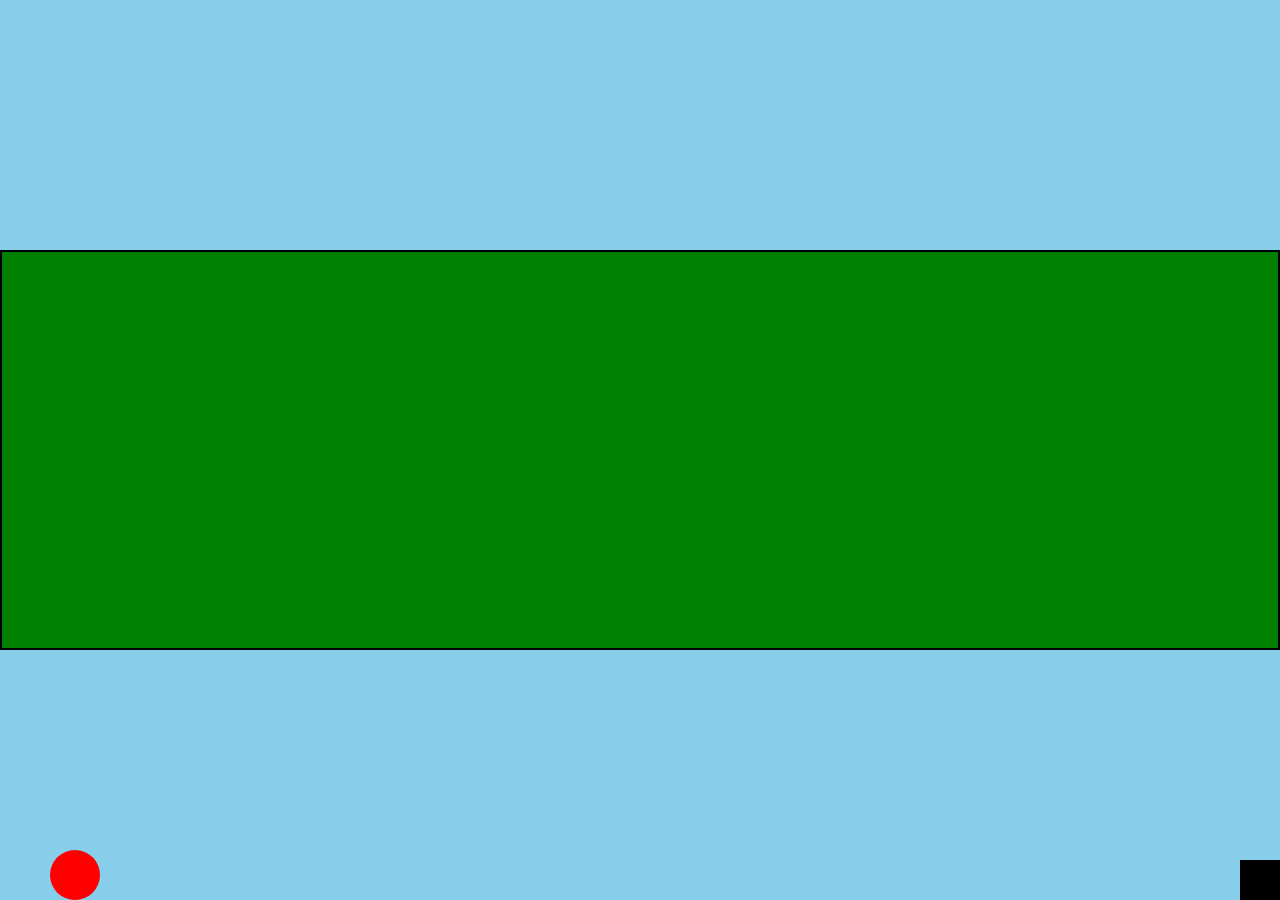
==== index.html @ a5d60546 "Update index.html" ====
<!DOCTYPE html>
<html lang="en">
<head>
  <meta charset="UTF-8" />
  <meta name="viewport" content="width=device-width, initial-scale=1.0" />
  <title>Dragon Jump Game</title>
  <link rel="stylesheet" href="styles.css" />
  <meta http-equiv="refresh" content="0">  <!-- Forces instant refresh -->
</head>
<body>
  <div class="game-container">
    <div id="dragon" class="dragon"></div>
    <div id="obstacle" class="obstacle"></div>
  </div>
  <script src="script.js"></script>
</body>
</html>
---- styles.css ----
* {
    margin: 0;
    padding: 0;
    box-sizing: border-box;
  }
  
  body {
    display: flex;
    justify-content: center;
    align-items: center;
    height: 100vh;
    background-color: skyblue;
  }
  
  .game-container {
    width: 100%;
    height: 400px;
    background-color: green;
    border: 2px solid black;
  }
  
  .dragon {
    width: 50px;
    height: 50px;
    background-color: red;
    position: absolute;
    bottom: 0;
    left: 50px;
    border-radius: 50%;
  }
  
  .obstacle {
    width: 40px;
    height: 40px;
    background-color: black;
    position: absolute;
    bottom: 0;
    right: 0;
    animation: obstacleMove 2s infinite linear;
  }
  
  @keyframes obstacleMove {
    0% {
      right: 0;
    }
    100% {
      right: 100%;
    }
  }
  

* {
  margin: 0;
  padding: 0;
  box-sizing: border-box;
}

body {
  display: flex;
  justify-content: center;
  align-items: center;
  height: 100vh;
  background-color: skyblue;
}

.game-container {
  width: 100%;
  height: 400px;
  background-color: green;
  border: 2px solid black;
}

.dragon {
  width: 50px;
  height: 50px;
  background-color: red;
  position: absolute;
  bottom: 0;
  left: 50px;
  border-radius: 50%;
}

.obstacle {
  width: 40px;
  height: 40px;
  background-color: black;
  position: absolute;
  bottom: 0;
  right: 0;
  animation: obstacleMove 2s infinite linear;
}

@keyframes obstacleMove {
  0% {
    right: 0;
  }
  100% {
    right: 100%;
  }
}
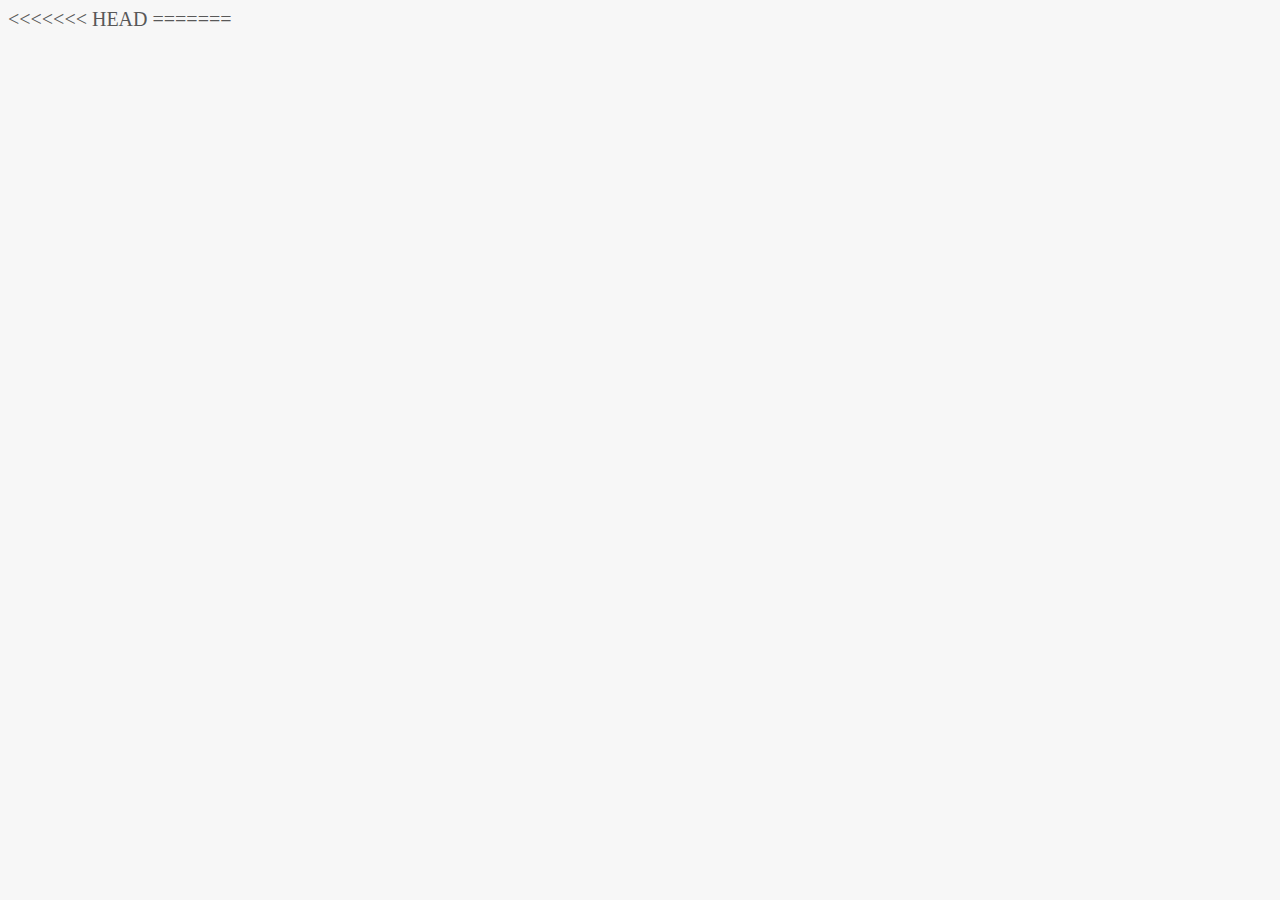
==== commit 2750a0e4: "updatinggg.." ====
--- a/index.html
+++ b/index.html
@@ -1,17 +1,2618 @@
-<!DOCTYPE html>
-<html lang="en">
+<html>
+
 <head>
+<<<<<<< HEAD
+<title>T-Rex Game</title>
+<meta name="description" content="Ripped T-Rex/Dino game of Chromium">
+<meta property="og:title" content="Play the hidden T-Rex Dinosaur game of Chromium .">
+<meta property="og:type" content="article">
+<meta property="og:url" content="http://www.thecodepost.org">
+<meta property="og:image" content="http://img.thecodepost.org/2015/01/trex.png">
+<meta property="og:site_name" content="The Code Post">
+<meta property="og:description" content="Google Chrome has a hidden T-Rex game only for offline
+
+mode. But now, you can enjoy it any time and on any device, but you gotta stay online!!!">
+
+<meta name="twitter:card" content="summary_large_image">
+<meta name="twitter:site" content="@thecodepost">
+<meta name="twitter:creator" content="@thecodepost">
+<meta name="twitter:title" content="Check out the cool hidden game from Google Chrome!">
+<meta name="twitter:description" content="Check out the cool hidden game from Google Chrome!">
+<meta name="twitter:image:src" content="http://img.thecodepost.org/2015/01/trex.png">
+<script src="https://apis.google.com/js/platform.js" async defer></script>
+
+	<!--script type="text/javascript" src="a.js"></script-->
+	<script type="text/javascript">
+	function hideClass(name) {
+       var myClasses = document.querySelectorAll(name),
+      i = 0,
+      l = myClasses.length;
+
+      for (i; i < l; i++) {
+        myClasses[i].style.display = 'none';
+      }
+	}
+    // Copyright (c) 2014 The Chromium Authors. All rights reserved.
+    // Use of this source code is governed by a BSD-style license that can be
+    // found in the LICENSE file.
+    (function() {
+    'use strict';
+    /**
+    * T-Rex runner.
+    * @param {string} outerContainerId Outer containing element id.
+    * @param {object} opt_config
+    * @constructor
+    * @export
+    */
+    function Runner(outerContainerId, opt_config) {
+    // Singleton
+    if (Runner.instance_) {
+    return Runner.instance_;
+    }
+    Runner.instance_ = this;
+    this.outerContainerEl = document.querySelector(outerContainerId);
+    this.containerEl = null;
+    this.detailsButton = this.outerContainerEl.querySelector('#details-button');
+    this.config = opt_config || Runner.config;
+    this.dimensions = Runner.defaultDimensions;
+    this.canvas = null;
+    this.canvasCtx = null;
+    this.tRex = null;
+    this.distanceMeter = null;
+    this.distanceRan = 0;
+    this.highestScore = 0;
+    this.time = 0;
+    this.runningTime = 0;
+    this.msPerFrame = 1000 / FPS;
+    this.currentSpeed = this.config.SPEED;
+    this.obstacles = [];
+    this.started = false;
+    this.activated = false;
+    this.crashed = false;
+    this.paused = false;
+    this.resizeTimerId_ = null;
+    this.playCount = 0;
+    // Sound FX.
+    this.audioBuffer = null;
+    this.soundFx = {};
+    // Global web audio context for playing sounds.
+    this.audioContext = null;
+    // Images.
+    this.images = {};
+    this.imagesLoaded = 0;
+    this.loadImages();
+    }
+    window['Runner'] = Runner;
+    /**
+    * Default game width.
+    * @const
+    */
+    var DEFAULT_WIDTH = 600;
+    /**
+    * Frames per second.
+    * @const
+    */
+    var FPS = 60;
+    /** @const */
+    var IS_HIDPI = window.devicePixelRatio > 1;
+    /** @const */
+    var IS_IOS =
+    window.navigator.userAgent.indexOf('UIWebViewForStaticFileContent') > -1;
+    /** @const */
+    var IS_MOBILE = window.navigator.userAgent.indexOf('Mobi') > -1 || IS_IOS;
+    /** @const */
+    var IS_TOUCH_ENABLED = 'ontouchstart' in window;
+    /**
+    * Default game configuration.
+    * @enum {number}
+    */
+    Runner.config = {
+    ACCELERATION: 0.001,
+    BG_CLOUD_SPEED: 0.2,
+    BOTTOM_PAD: 10,
+    CLEAR_TIME: 3000,
+    CLOUD_FREQUENCY: 0.5,
+    GAMEOVER_CLEAR_TIME: 750,
+    GAP_COEFFICIENT: 0.6,
+    GRAVITY: 0.6,
+    INITIAL_JUMP_VELOCITY: 12,
+    MAX_CLOUDS: 6,
+    MAX_OBSTACLE_LENGTH: 3,
+    MAX_SPEED: 12,
+    MIN_JUMP_HEIGHT: 35,
+    MOBILE_SPEED_COEFFICIENT: 1.2,
+    RESOURCE_TEMPLATE_ID: 'audio-resources',
+    SPEED: 6,
+    SPEED_DROP_COEFFICIENT: 3
+    };
+    /**
+    * Default dimensions.
+    * @enum {string}
+    */
+    Runner.defaultDimensions = {
+    WIDTH: DEFAULT_WIDTH,
+    HEIGHT: 150
+    };
+    /**
+    * CSS class names.
+    * @enum {string}
+    */
+    Runner.classes = {
+    CANVAS: 'runner-canvas',
+    CONTAINER: 'runner-container',
+    CRASHED: 'crashed',
+    ICON: 'icon-offline',
+    TOUCH_CONTROLLER: 'controller'
+    };
+    /**
+    * Image source urls.
+    * @enum {array.<object>}
+    */
+    Runner.imageSources = {
+    LDPI: [
+    {name: 'CACTUS_LARGE', id: '1x-obstacle-large'},
+    {name: 'CACTUS_SMALL', id: '1x-obstacle-small'},
+    {name: 'CLOUD', id: '1x-cloud'},
+    {name: 'HORIZON', id: '1x-horizon'},
+    {name: 'RESTART', id: '1x-restart'},
+    {name: 'TEXT_SPRITE', id: '1x-text'},
+    {name: 'TREX', id: '1x-trex'}
+    ],
+    HDPI: [
+    {name: 'CACTUS_LARGE', id: '2x-obstacle-large'},
+    {name: 'CACTUS_SMALL', id: '2x-obstacle-small'},
+    {name: 'CLOUD', id: '2x-cloud'},
+    {name: 'HORIZON', id: '2x-horizon'},
+    {name: 'RESTART', id: '2x-restart'},
+    {name: 'TEXT_SPRITE', id: '2x-text'},
+    {name: 'TREX', id: '2x-trex'}
+    ]
+    };
+    /**
+    * Sound FX. Reference to the ID of the audio tag on interstitial page.
+    * @enum {string}
+    */
+    Runner.sounds = {
+    BUTTON_PRESS: 'offline-sound-press',
+    HIT: 'offline-sound-hit',
+    SCORE: 'offline-sound-reached'
+    };
+    /**
+    * Key code mapping.
+    * @enum {object}
+    */
+    Runner.keycodes = {
+    JUMP: {'38': 1, '32': 1}, // Up, spacebar
+    DUCK: {'40': 1}, // Down
+    RESTART: {'13': 1} // Enter
+    };
+    /**
+    * Runner event names.
+    * @enum {string}
+    */
+    Runner.events = {
+    ANIM_END: 'webkitAnimationEnd',
+    CLICK: 'click',
+    KEYDOWN: 'keydown',
+    KEYUP: 'keyup',
+    MOUSEDOWN: 'mousedown',
+    MOUSEUP: 'mouseup',
+    RESIZE: 'resize',
+    TOUCHEND: 'touchend',
+    TOUCHSTART: 'touchstart',
+    VISIBILITY: 'visibilitychange',
+    BLUR: 'blur',
+    FOCUS: 'focus',
+    LOAD: 'load'
+    };
+    Runner.prototype = {
+    /**
+    * Setting individual settings for debugging.
+    * @param {string} setting
+    * @param {*} value
+    */
+    updateConfigSetting: function(setting, value) {
+    if (setting in this.config && value != undefined) {
+    this.config[setting] = value;
+    switch (setting) {
+    case 'GRAVITY':
+    case 'MIN_JUMP_HEIGHT':
+    case 'SPEED_DROP_COEFFICIENT':
+    this.tRex.config[setting] = value;
+    break;
+    case 'INITIAL_JUMP_VELOCITY':
+    this.tRex.setJumpVelocity(value);
+    break;
+    case 'SPEED':
+    this.setSpeed(value);
+    break;
+    }
+    }
+    },
+    /**
+    * Load and cache the image assets from the page.
+    */
+    loadImages: function() {
+    var imageSources = IS_HIDPI ? Runner.imageSources.HDPI :
+    Runner.imageSources.LDPI;
+    var numImages = imageSources.length;
+    for (var i = numImages - 1; i >= 0; i--) {
+    var imgSource = imageSources[i];
+    this.images[imgSource.name] = document.getElementById(imgSource.id);
+    }
+    this.init();
+    },
+    /**
+    * Load and decode base 64 encoded sounds.
+    */
+    loadSounds: function() {
+    if (!IS_IOS) {
+    this.audioContext = new AudioContext();
+    var resourceTemplate =
+    document.getElementById(this.config.RESOURCE_TEMPLATE_ID).content;
+    for (var sound in Runner.sounds) {
+    var soundSrc =
+    resourceTemplate.getElementById(Runner.sounds[sound]).src;
+    soundSrc = soundSrc.substr(soundSrc.indexOf(',') + 1);
+    var buffer = decodeBase64ToArrayBuffer(soundSrc);
+    // Async, so no guarantee of order in array.
+    this.audioContext.decodeAudioData(buffer, function(index, audioData) {
+    this.soundFx[index] = audioData;
+    }.bind(this, sound));
+    }
+    }
+    },
+    /**
+    * Sets the game speed. Adjust the speed accordingly if on a smaller screen.
+    * @param {number} opt_speed
+    */
+    setSpeed: function(opt_speed) {
+    var speed = opt_speed || this.currentSpeed;
+    // Reduce the speed on smaller mobile screens.
+    if (this.dimensions.WIDTH < DEFAULT_WIDTH) {
+    var mobileSpeed = speed * this.dimensions.WIDTH / DEFAULT_WIDTH *
+    this.config.MOBILE_SPEED_COEFFICIENT;
+    this.currentSpeed = mobileSpeed > speed ? speed : mobileSpeed;
+    } else if (opt_speed) {
+    this.currentSpeed = opt_speed;
+    }
+    },
+    /**
+    * Game initialiser.
+    */
+    init: function() {
+    // Hide the static icon.
+    //document.querySelector('.' + Runner.classes.ICON).style.visibility = 'hidden';
+    this.adjustDimensions();
+    this.setSpeed();
+    this.containerEl = document.createElement('div');
+    this.containerEl.className = Runner.classes.CONTAINER;
+    // Player canvas container.
+    this.canvas = createCanvas(this.containerEl, this.dimensions.WIDTH,
+    this.dimensions.HEIGHT, Runner.classes.PLAYER);
+    this.canvasCtx = this.canvas.getContext('2d');
+    this.canvasCtx.fillStyle = '#f7f7f7';
+    this.canvasCtx.fill();
+    Runner.updateCanvasScaling(this.canvas);
+    // Horizon contains clouds, obstacles and the ground.
+    this.horizon = new Horizon(this.canvas, this.images, this.dimensions,
+    this.config.GAP_COEFFICIENT);
+    // Distance meter
+    this.distanceMeter = new DistanceMeter(this.canvas,
+    this.images.TEXT_SPRITE, this.dimensions.WIDTH);
+    // Draw t-rex
+    this.tRex = new Trex(this.canvas, this.images.TREX);
+    this.outerContainerEl.appendChild(this.containerEl);
+    if (IS_MOBILE) {
+    this.createTouchController();
+    }
+    this.startListening();
+    this.update();
+    window.addEventListener(Runner.events.RESIZE,
+    this.debounceResize.bind(this));
+    },
+    /**
+    * Create the touch controller. A div that covers whole screen.
+    */
+    createTouchController: function() {
+    this.touchController = document.createElement('div');
+    this.touchController.className = Runner.classes.TOUCH_CONTROLLER;
+    },
+    /**
+    * Debounce the resize event.
+    */
+    debounceResize: function() {
+    if (!this.resizeTimerId_) {
+    this.resizeTimerId_ =
+    setInterval(this.adjustDimensions.bind(this), 250);
+    }
+    },
+    /**
+    * Adjust game space dimensions on resize.
+    */
+    adjustDimensions: function() {
+    clearInterval(this.resizeTimerId_);
+    this.resizeTimerId_ = null;
+    var boxStyles = window.getComputedStyle(this.outerContainerEl);
+    var padding = Number(boxStyles.paddingLeft.substr(0,
+    boxStyles.paddingLeft.length - 2));
+    this.dimensions.WIDTH = this.outerContainerEl.offsetWidth - padding * 2;
+    // Redraw the elements back onto the canvas.
+    if (this.canvas) {
+    this.canvas.width = this.dimensions.WIDTH;
+    this.canvas.height = this.dimensions.HEIGHT;
+    Runner.updateCanvasScaling(this.canvas);
+    this.distanceMeter.calcXPos(this.dimensions.WIDTH);
+    this.clearCanvas();
+    this.horizon.update(0, 0, true);
+    this.tRex.update(0);
+    // Outer container and distance meter.
+    if (this.activated || this.crashed) {
+    this.containerEl.style.width = this.dimensions.WIDTH + 'px';
+    this.containerEl.style.height = this.dimensions.HEIGHT + 'px';
+    this.distanceMeter.update(0, Math.ceil(this.distanceRan));
+    this.stop();
+    } else {
+    this.tRex.draw(0, 0);
+    }
+    // Game over panel.
+    if (this.crashed && this.gameOverPanel) {
+    this.gameOverPanel.updateDimensions(this.dimensions.WIDTH);
+    this.gameOverPanel.draw();
+    }
+    }
+    },
+    /**
+    * Play the game intro.
+    * Canvas container width expands out to the full width.
+    */
+    playIntro: function() {
+    if (!this.started && !this.crashed) {
+    this.playingIntro = true;
+    this.tRex.playingIntro = true;
+    // CSS animation definition.
+    var keyframes = '@-webkit-keyframes intro { ' +
+    'from { width:' + Trex.config.WIDTH + 'px }' +
+    'to { width: ' + this.dimensions.WIDTH + 'px }' +
+    '}';
+    document.styleSheets[0].insertRule(keyframes, 0);
+    this.containerEl.addEventListener(Runner.events.ANIM_END,
+    this.startGame.bind(this));
+    this.containerEl.style.webkitAnimation = 'intro .4s ease-out 1 both';
+    this.containerEl.style.width = this.dimensions.WIDTH + 'px';
+    if (this.touchController) {
+    this.outerContainerEl.appendChild(this.touchController);
+    }
+    this.activated = true;
+    this.started = true;
+    } else if (this.crashed) {
+    this.restart();
+    }
+    },
+    /**
+    * Update the game status to started.
+    */
+    startGame: function() {
+    this.runningTime = 0;
+    this.playingIntro = false;
+    this.tRex.playingIntro = false;
+    this.containerEl.style.webkitAnimation = '';
+    this.playCount++;
+    // Handle tabbing off the page. Pause the current game.
+    window.addEventListener(Runner.events.VISIBILITY,
+    this.onVisibilityChange.bind(this));
+    window.addEventListener(Runner.events.BLUR,
+    this.onVisibilityChange.bind(this));
+    window.addEventListener(Runner.events.FOCUS,
+    this.onVisibilityChange.bind(this));
+    },
+    clearCanvas: function() {
+    this.canvasCtx.clearRect(0, 0, this.dimensions.WIDTH,
+    this.dimensions.HEIGHT);
+    },
+    /**
+    * Update the game frame.
+    */
+    update: function() {
+    this.drawPending = false;
+    var now = getTimeStamp();
+    var deltaTime = now - (this.time || now);
+    this.time = now;
+    if (this.activated) {
+    this.clearCanvas();
+    if (this.tRex.jumping) {
+    this.tRex.updateJump(deltaTime, this.config);
+    }
+    this.runningTime += deltaTime;
+    var hasObstacles = this.runningTime > this.config.CLEAR_TIME;
+    // First jump triggers the intro.
+    if (this.tRex.jumpCount == 1 && !this.playingIntro) {
+    this.playIntro();
+    }
+    // The horizon doesn't move until the intro is over.
+    if (this.playingIntro) {
+    this.horizon.update(0, this.currentSpeed, hasObstacles);
+    } else {
+    deltaTime = !this.started ? 0 : deltaTime;
+    this.horizon.update(deltaTime, this.currentSpeed, hasObstacles);
+    }
+    // Check for collisions.
+    var collision = hasObstacles &&
+    checkForCollision(this.horizon.obstacles[0], this.tRex);
+    if (!collision) {
+    this.distanceRan += this.currentSpeed * deltaTime / this.msPerFrame;
+    if (this.currentSpeed < this.config.MAX_SPEED) {
+    this.currentSpeed += this.config.ACCELERATION;
+    }
+    } else {
+    this.gameOver();
+    }
+    if (this.distanceMeter.getActualDistance(this.distanceRan) >
+    this.distanceMeter.maxScore) {
+    this.distanceRan = 0;
+    }
+    var playAcheivementSound = this.distanceMeter.update(deltaTime,
+    Math.ceil(this.distanceRan));
+    if (playAcheivementSound) {
+    this.playSound(this.soundFx.SCORE);
+    }
+    }
+    if (!this.crashed) {
+    this.tRex.update(deltaTime);
+    this.raq();
+    }
+    },
+    /**
+    * Event handler.
+    */
+    handleEvent: function(e) {
+    return (function(evtType, events) {
+    switch (evtType) {
+    case events.KEYDOWN:
+    case events.TOUCHSTART:
+    case events.MOUSEDOWN:
+    this.onKeyDown(e);
+    break;
+    case events.KEYUP:
+    case events.TOUCHEND:
+    case events.MOUSEUP:
+    this.onKeyUp(e);
+    break;
+    }
+    }.bind(this))(e.type, Runner.events);
+    },
+    /**
+    * Bind relevant key / mouse / touch listeners.
+    */
+    startListening: function() {
+    // Keys.
+    document.addEventListener(Runner.events.KEYDOWN, this);
+    document.addEventListener(Runner.events.KEYUP, this);
+    if (IS_MOBILE) {
+    // Mobile only touch devices.
+    this.touchController.addEventListener(Runner.events.TOUCHSTART, this);
+    this.touchController.addEventListener(Runner.events.TOUCHEND, this);
+    this.containerEl.addEventListener(Runner.events.TOUCHSTART, this);
+    } else {
+    // Mouse.
+    document.addEventListener(Runner.events.MOUSEDOWN, this);
+    document.addEventListener(Runner.events.MOUSEUP, this);
+    }
+    },
+    /**
+    * Remove all listeners.
+    */
+    stopListening: function() {
+    document.removeEventListener(Runner.events.KEYDOWN, this);
+    document.removeEventListener(Runner.events.KEYUP, this);
+    if (IS_MOBILE) {
+    this.touchController.removeEventListener(Runner.events.TOUCHSTART, this);
+    this.touchController.removeEventListener(Runner.events.TOUCHEND, this);
+    this.containerEl.removeEventListener(Runner.events.TOUCHSTART, this);
+    } else {
+    document.removeEventListener(Runner.events.MOUSEDOWN, this);
+    document.removeEventListener(Runner.events.MOUSEUP, this);
+    }
+    },
+    /**
+    * Process keydown.
+    * @param {Event} e
+    */
+    onKeyDown: function(e) {
+    if (e.target != this.detailsButton) {
+    if (!this.crashed && (Runner.keycodes.JUMP[String(e.keyCode)] ||
+    e.type == Runner.events.TOUCHSTART)) {
+    if (!this.activated) {
+    this.loadSounds();
+    this.activated = true;
+    }
+    if (!this.tRex.jumping) {
+    this.playSound(this.soundFx.BUTTON_PRESS);
+    this.tRex.startJump();
+    }
+    }
+    if (this.crashed && e.type == Runner.events.TOUCHSTART &&
+    e.currentTarget == this.containerEl) {
+    this.restart();
+    }
+    }
+    // Speed drop, activated only when jump key is not pressed.
+    if (Runner.keycodes.DUCK[e.keyCode] && this.tRex.jumping) {
+    e.preventDefault();
+    this.tRex.setSpeedDrop();
+    }
+    },
+    /**
+    * Process key up.
+    * @param {Event} e
+    */
+    onKeyUp: function(e) {
+    var keyCode = String(e.keyCode);
+    var isjumpKey = Runner.keycodes.JUMP[keyCode] ||
+    e.type == Runner.events.TOUCHEND ||
+    e.type == Runner.events.MOUSEDOWN;
+    if (this.isRunning() && isjumpKey) {
+    this.tRex.endJump();
+    } else if (Runner.keycodes.DUCK[keyCode]) {
+    this.tRex.speedDrop = false;
+    } else if (this.crashed) {
+    // Check that enough time has elapsed before allowing jump key to restart.
+    var deltaTime = getTimeStamp() - this.time;
+    if (Runner.keycodes.RESTART[keyCode] ||
+    (e.type == Runner.events.MOUSEUP && e.target == this.canvas) ||
+    (deltaTime >= this.config.GAMEOVER_CLEAR_TIME &&
+    Runner.keycodes.JUMP[keyCode])) {
+    this.restart();
+    }
+    } else if (this.paused && isjumpKey) {
+    this.play();
+    }
+    },
+    /**
+    * RequestAnimationFrame wrapper.
+    */
+    raq: function() {
+    if (!this.drawPending) {
+    this.drawPending = true;
+    this.raqId = requestAnimationFrame(this.update.bind(this));
+    }
+    },
+    /**
+    * Whether the game is running.
+    * @return {boolean}
+    */
+    isRunning: function() {
+    return !!this.raqId;
+    },
+    /**
+    * Game over state.
+    */
+    gameOver: function() {
+    this.playSound(this.soundFx.HIT);
+    vibrate(200);
+    this.stop();
+    this.crashed = true;
+    this.distanceMeter.acheivement = false;
+    this.tRex.update(100, Trex.status.CRASHED);
+    // Game over panel.
+    if (!this.gameOverPanel) {
+    this.gameOverPanel = new GameOverPanel(this.canvas,
+    this.images.TEXT_SPRITE, this.images.RESTART,
+    this.dimensions);
+    } else {
+    this.gameOverPanel.draw();
+    }
+    // Update the high score.
+    if (this.distanceRan > this.highestScore) {
+    this.highestScore = Math.ceil(this.distanceRan);
+    this.distanceMeter.setHighScore(this.highestScore);
+    }
+    // Reset the time clock.
+    this.time = getTimeStamp();
+    },
+    stop: function() {
+    this.activated = false;
+    this.paused = true;
+    cancelAnimationFrame(this.raqId);
+    this.raqId = 0;
+    },
+    play: function() {
+    if (!this.crashed) {
+    this.activated = true;
+    this.paused = false;
+    this.tRex.update(0, Trex.status.RUNNING);
+    this.time = getTimeStamp();
+    this.update();
+    }
+    },
+    restart: function() {
+    if (!this.raqId) {
+    this.playCount++;
+    this.runningTime = 0;
+    this.activated = true;
+    this.crashed = false;
+    this.distanceRan = 0;
+    this.setSpeed(this.config.SPEED);
+    this.time = getTimeStamp();
+    this.containerEl.classList.remove(Runner.classes.CRASHED);
+    this.clearCanvas();
+    this.distanceMeter.reset(this.highestScore);
+    this.horizon.reset();
+    this.tRex.reset();
+    this.playSound(this.soundFx.BUTTON_PRESS);
+    this.update();
+    }
+    },
+    /**
+    * Pause the game if the tab is not in focus.
+    */
+    onVisibilityChange: function(e) {
+    if (document.hidden || document.webkitHidden || e.type == 'blur') {
+    this.stop();
+    } else {
+    this.play();
+    }
+    },
+    /**
+    * Play a sound.
+    * @param {SoundBuffer} soundBuffer
+    */
+    playSound: function(soundBuffer) {
+    if (soundBuffer) {
+    var sourceNode = this.audioContext.createBufferSource();
+    sourceNode.buffer = soundBuffer;
+    sourceNode.connect(this.audioContext.destination);
+    sourceNode.start(0);
+    }
+    }
+    };
+    /**
+    * Updates the canvas size taking into
+    * account the backing store pixel ratio and
+    * the device pixel ratio.
+    *
+    * See article by Paul Lewis:
+    * https://www.html5rocks.com/en/tutorials/canvas/hidpi/
+    *
+    * @param {HTMLCanvasElement} canvas
+    * @param {number} opt_width
+    * @param {number} opt_height
+    * @return {boolean} Whether the canvas was scaled.
+    */
+    Runner.updateCanvasScaling = function(canvas, opt_width, opt_height) {
+    var context = canvas.getContext('2d');
+    // Query the various pixel ratios
+    var devicePixelRatio = Math.floor(window.devicePixelRatio) || 1;
+    var backingStoreRatio = Math.floor(context.webkitBackingStorePixelRatio) || 1;
+    var ratio = devicePixelRatio / backingStoreRatio;
+    // Upscale the canvas if the two ratios don't match
+    if (devicePixelRatio !== backingStoreRatio) {
+    var oldWidth = opt_width || canvas.width;
+    var oldHeight = opt_height || canvas.height;
+    canvas.width = oldWidth * ratio;
+    canvas.height = oldHeight * ratio;
+    canvas.style.width = oldWidth + 'px';
+    canvas.style.height = oldHeight + 'px';
+    // Scale the context to counter the fact that we've manually scaled
+    // our canvas element.
+    context.scale(ratio, ratio);
+    return true;
+    }
+    return false;
+    };
+    /**
+    * Get random number.
+    * @param {number} min
+    * @param {number} max
+    * @param {number}
+    */
+    function getRandomNum(min, max) {
+    return Math.floor(Math.random() * (max - min + 1)) + min;
+    }
+    /**
+    * Vibrate on mobile devices.
+    * @param {number} duration Duration of the vibration in milliseconds.
+    */
+    function vibrate(duration) {
+    if (IS_MOBILE && window.navigator.vibrate) {
+    window.navigator.vibrate(duration);
+    }
+    }
+    /**
+    * Create canvas element.
+    * @param {HTMLElement} container Element to append canvas to.
+    * @param {number} width
+    * @param {number} height
+    * @param {string} opt_classname
+    * @return {HTMLCanvasElement}
+    */
+    function createCanvas(container, width, height, opt_classname) {
+    var canvas = document.createElement('canvas');
+    canvas.className = opt_classname ? Runner.classes.CANVAS + ' ' +
+    opt_classname : Runner.classes.CANVAS;
+    canvas.width = width;
+    canvas.height = height;
+    container.appendChild(canvas);
+    return canvas;
+    }
+    /**
+    * Decodes the base 64 audio to ArrayBuffer used by Web Audio.
+    * @param {string} base64String
+    */
+    function decodeBase64ToArrayBuffer(base64String) {
+    var len = (base64String.length / 4) * 3;
+    var str = atob(base64String);
+    var arrayBuffer = new ArrayBuffer(len);
+    var bytes = new Uint8Array(arrayBuffer);
+    for (var i = 0; i < len; i++) {
+    bytes[i] = str.charCodeAt(i);
+    }
+    return bytes.buffer;
+    }
+    /**
+    * Return the current timestamp.
+    * @return {number}
+    */
+    function getTimeStamp() {
+    return IS_IOS ? new Date().getTime() : performance.now();
+    }
+    //******************************************************************************
+    /**
+    * Game over panel.
+    * @param {!HTMLCanvasElement} canvas
+    * @param {!HTMLImage} textSprite
+    * @param {!HTMLImage} restartImg
+    * @param {!Object} dimensions Canvas dimensions.
+    * @constructor
+    */
+    function GameOverPanel(canvas, textSprite, restartImg, dimensions) {
+    this.canvas = canvas;
+    this.canvasCtx = canvas.getContext('2d');
+    this.canvasDimensions = dimensions;
+    this.textSprite = textSprite;
+    this.restartImg = restartImg;
+    this.draw();
+    };
+    /**
+    * Dimensions used in the panel.
+    * @enum {number}
+    */
+    GameOverPanel.dimensions = {
+    TEXT_X: 0,
+    TEXT_Y: 13,
+    TEXT_WIDTH: 191,
+    TEXT_HEIGHT: 11,
+    RESTART_WIDTH: 36,
+    RESTART_HEIGHT: 32
+    };
+    GameOverPanel.prototype = {
+    /**
+    * Update the panel dimensions.
+    * @param {number} width New canvas width.
+    * @param {number} opt_height Optional new canvas height.
+    */
+    updateDimensions: function(width, opt_height) {
+    this.canvasDimensions.WIDTH = width;
+    if (opt_height) {
+    this.canvasDimensions.HEIGHT = opt_height;
+    }
+    },
+    /**
+    * Draw the panel.
+    */
+    draw: function() {
+    var dimensions = GameOverPanel.dimensions;
+    var centerX = this.canvasDimensions.WIDTH / 2;
+    // Game over text.
+    var textSourceX = dimensions.TEXT_X;
+    var textSourceY = dimensions.TEXT_Y;
+    var textSourceWidth = dimensions.TEXT_WIDTH;
+    var textSourceHeight = dimensions.TEXT_HEIGHT;
+    var textTargetX = Math.round(centerX - (dimensions.TEXT_WIDTH / 2));
+    var textTargetY = Math.round((this.canvasDimensions.HEIGHT - 25) / 3);
+    var textTargetWidth = dimensions.TEXT_WIDTH;
+    var textTargetHeight = dimensions.TEXT_HEIGHT;
+    var restartSourceWidth = dimensions.RESTART_WIDTH;
+    var restartSourceHeight = dimensions.RESTART_HEIGHT;
+    var restartTargetX = centerX - (dimensions.RESTART_WIDTH / 2);
+    var restartTargetY = this.canvasDimensions.HEIGHT / 2;
+    if (IS_HIDPI) {
+    textSourceY *= 2;
+    textSourceX *= 2;
+    textSourceWidth *= 2;
+    textSourceHeight *= 2;
+    restartSourceWidth *= 2;
+    restartSourceHeight *= 2;
+    }
+    // Game over text from sprite.
+    this.canvasCtx.drawImage(this.textSprite,
+    textSourceX, textSourceY, textSourceWidth, textSourceHeight,
+    textTargetX, textTargetY, textTargetWidth, textTargetHeight);
+    // Restart button.
+    this.canvasCtx.drawImage(this.restartImg, 0, 0,
+    restartSourceWidth, restartSourceHeight,
+    restartTargetX, restartTargetY, dimensions.RESTART_WIDTH,
+    dimensions.RESTART_HEIGHT);
+    }
+    };
+    //******************************************************************************
+    /**
+    * Check for a collision.
+    * @param {!Obstacle} obstacle
+    * @param {!Trex} tRex T-rex object.
+    * @param {HTMLCanvasContext} opt_canvasCtx Optional canvas context for drawing
+    * collision boxes.
+    * @return {Array.<CollisionBox>}
+    */
+    function checkForCollision(obstacle, tRex, opt_canvasCtx) {
+    var obstacleBoxXPos = Runner.defaultDimensions.WIDTH + obstacle.xPos;
+    // Adjustments are made to the bounding box as there is a 1 pixel white
+    // border around the t-rex and obstacles.
+    var tRexBox = new CollisionBox(
+    tRex.xPos + 1,
+    tRex.yPos + 1,
+    tRex.config.WIDTH - 2,
+    tRex.config.HEIGHT - 2);
+    var obstacleBox = new CollisionBox(
+    obstacle.xPos + 1,
+    obstacle.yPos + 1,
+    obstacle.typeConfig.width * obstacle.size - 2,
+    obstacle.typeConfig.height - 2);
+    // Debug outer box
+    if (opt_canvasCtx) {
+    drawCollisionBoxes(opt_canvasCtx, tRexBox, obstacleBox);
+    }
+    // Simple outer bounds check.
+    if (boxCompare(tRexBox, obstacleBox)) {
+    var collisionBoxes = obstacle.collisionBoxes;
+    var tRexCollisionBoxes = Trex.collisionBoxes;
+    // Detailed axis aligned box check.
+    for (var t = 0; t < tRexCollisionBoxes.length; t++) {
+    for (var i = 0; i < collisionBoxes.length; i++) {
+    // Adjust the box to actual positions.
+    var adjTrexBox =
+    createAdjustedCollisionBox(tRexCollisionBoxes[t], tRexBox);
+    var adjObstacleBox =
+    createAdjustedCollisionBox(collisionBoxes[i], obstacleBox);
+    var crashed = boxCompare(adjTrexBox, adjObstacleBox);
+    // Draw boxes for debug.
+    if (opt_canvasCtx) {
+    drawCollisionBoxes(opt_canvasCtx, adjTrexBox, adjObstacleBox);
+    }
+    if (crashed) {
+    return [adjTrexBox, adjObstacleBox];
+    }
+    }
+    }
+    }
+    return false;
+    };
+    /**
+    * Adjust the collision box.
+    * @param {!CollisionBox} box The original box.
+    * @param {!CollisionBox} adjustment Adjustment box.
+    * @return {CollisionBox} The adjusted collision box object.
+    */
+    function createAdjustedCollisionBox(box, adjustment) {
+    return new CollisionBox(
+    box.x + adjustment.x,
+    box.y + adjustment.y,
+    box.width,
+    box.height);
+    };
+    /**
+    * Draw the collision boxes for debug.
+    */
+    function drawCollisionBoxes(canvasCtx, tRexBox, obstacleBox) {
+    canvasCtx.save();
+    canvasCtx.strokeStyle = '#f00';
+    canvasCtx.strokeRect(tRexBox.x, tRexBox.y,
+    tRexBox.width, tRexBox.height);
+    canvasCtx.strokeStyle = '#0f0';
+    canvasCtx.strokeRect(obstacleBox.x, obstacleBox.y,
+    obstacleBox.width, obstacleBox.height);
+    canvasCtx.restore();
+    };
+    /**
+    * Compare two collision boxes for a collision.
+    * @param {CollisionBox} tRexBox
+    * @param {CollisionBox} obstacleBox
+    * @return {boolean} Whether the boxes intersected.
+    */
+    function boxCompare(tRexBox, obstacleBox) {
+    var crashed = false;
+    var tRexBoxX = tRexBox.x;
+    var tRexBoxY = tRexBox.y;
+    var obstacleBoxX = obstacleBox.x;
+    var obstacleBoxY = obstacleBox.y;
+    // Axis-Aligned Bounding Box method.
+    if (tRexBox.x < obstacleBoxX + obstacleBox.width &&
+    tRexBox.x + tRexBox.width > obstacleBoxX &&
+    tRexBox.y < obstacleBox.y + obstacleBox.height &&
+    tRexBox.height + tRexBox.y > obstacleBox.y) {
+    crashed = true;
+    }
+    return crashed;
+    };
+    //******************************************************************************
+    /**
+    * Collision box object.
+    * @param {number} x X position.
+    * @param {number} y Y Position.
+    * @param {number} w Width.
+    * @param {number} h Height.
+    */
+    function CollisionBox(x, y, w, h) {
+    this.x = x;
+    this.y = y;
+    this.width = w;
+    this.height = h;
+    };
+    //******************************************************************************
+    /**
+    * Obstacle.
+    * @param {HTMLCanvasCtx} canvasCtx
+    * @param {Obstacle.type} type
+    * @param {image} obstacleImg Image sprite.
+    * @param {Object} dimensions
+    * @param {number} gapCoefficient Mutipler in determining the gap.
+    * @param {number} speed
+    */
+    function Obstacle(canvasCtx, type, obstacleImg, dimensions,
+    gapCoefficient, speed) {
+    this.canvasCtx = canvasCtx;
+    this.image = obstacleImg;
+    this.typeConfig = type;
+    this.gapCoefficient = gapCoefficient;
+    this.size = getRandomNum(1, Obstacle.MAX_OBSTACLE_LENGTH);
+    this.dimensions = dimensions;
+    this.remove = false;
+    this.xPos = 0;
+    this.yPos = this.typeConfig.yPos;
+    this.width = 0;
+    this.collisionBoxes = [];
+    this.gap = 0;
+    this.init(speed);
+    };
+    /**
+    * Coefficient for calculating the maximum gap.
+    * @const
+    */
+    Obstacle.MAX_GAP_COEFFICIENT = 1.5;
+    /**
+    * Maximum obstacle grouping count.
+    * @const
+    */
+    Obstacle.MAX_OBSTACLE_LENGTH = 3,
+    Obstacle.prototype = {
+    /**
+    * Initialise the DOM for the obstacle.
+    * @param {number} speed
+    */
+    init: function(speed) {
+    this.cloneCollisionBoxes();
+    // Only allow sizing if we're at the right speed.
+    if (this.size > 1 && this.typeConfig.multipleSpeed > speed) {
+    this.size = 1;
+    }
+    this.width = this.typeConfig.width * this.size;
+    this.xPos = this.dimensions.WIDTH - this.width;
+    this.draw();
+    // Make collision box adjustments,
+    // Central box is adjusted to the size as one box.
+    // ____ ______ ________
+    // _| |-| _| |-| _| |-|
+    // | |<->| | | |<--->| | | |<----->| |
+    // | | 1 | | | | 2 | | | | 3 | |
+    // |_|___|_| |_|_____|_| |_|_______|_|
+    //
+    if (this.size > 1) {
+    this.collisionBoxes[1].width = this.width - this.collisionBoxes[0].width -
+    this.collisionBoxes[2].width;
+    this.collisionBoxes[2].x = this.width - this.collisionBoxes[2].width;
+    }
+    this.gap = this.getGap(this.gapCoefficient, speed);
+    },
+    /**
+    * Draw and crop based on size.
+    */
+    draw: function() {
+    var sourceWidth = this.typeConfig.width;
+    var sourceHeight = this.typeConfig.height;
+    if (IS_HIDPI) {
+    sourceWidth = sourceWidth * 2;
+    sourceHeight = sourceHeight * 2;
+    }
+    // Sprite
+    var sourceX = (sourceWidth * this.size) * (0.5 * (this.size - 1));
+    this.canvasCtx.drawImage(this.image,
+    sourceX, 0,
+    sourceWidth * this.size, sourceHeight,
+    this.xPos, this.yPos,
+    this.typeConfig.width * this.size, this.typeConfig.height);
+    },
+    /**
+    * Obstacle frame update.
+    * @param {number} deltaTime
+    * @param {number} speed
+    */
+    update: function(deltaTime, speed) {
+    if (!this.remove) {
+    this.xPos -= Math.floor((speed * FPS / 1000) * deltaTime);
+    this.draw();
+    if (!this.isVisible()) {
+    this.remove = true;
+    }
+    }
+    },
+    /**
+    * Calculate a random gap size.
+    * - Minimum gap gets wider as speed increses
+    * @param {number} gapCoefficient
+    * @param {number} speed
+    * @return {number} The gap size.
+    */
+    getGap: function(gapCoefficient, speed) {
+    var minGap = Math.round(this.width * speed +
+    this.typeConfig.minGap * gapCoefficient);
+    var maxGap = Math.round(minGap * Obstacle.MAX_GAP_COEFFICIENT);
+    return getRandomNum(minGap, maxGap);
+    },
+    /**
+    * Check if obstacle is visible.
+    * @return {boolean} Whether the obstacle is in the game area.
+    */
+    isVisible: function() {
+    return this.xPos + this.width > 0;
+    },
+    /**
+    * Make a copy of the collision boxes, since these will change based on
+    * obstacle type and size.
+    */
+    cloneCollisionBoxes: function() {
+    var collisionBoxes = this.typeConfig.collisionBoxes;
+    for (var i = collisionBoxes.length - 1; i >= 0; i--) {
+    this.collisionBoxes[i] = new CollisionBox(collisionBoxes[i].x,
+    collisionBoxes[i].y, collisionBoxes[i].width,
+    collisionBoxes[i].height);
+    }
+    }
+    };
+    /**
+    * Obstacle definitions.
+    * minGap: minimum pixel space betweeen obstacles.
+    * multipleSpeed: Speed at which multiples are allowed.
+    */
+    Obstacle.types = [
+    {
+    type: 'CACTUS_SMALL',
+    className: ' cactus cactus-small ',
+    width: 17,
+    height: 35,
+    yPos: 105,
+    multipleSpeed: 3,
+    minGap: 120,
+    collisionBoxes: [
+    new CollisionBox(0, 7, 5, 27),
+    new CollisionBox(4, 0, 6, 34),
+    new CollisionBox(10, 4, 7, 14)
+    ]
+    },
+    {
+    type: 'CACTUS_LARGE',
+    className: ' cactus cactus-large ',
+    width: 25,
+    height: 50,
+    yPos: 90,
+    multipleSpeed: 6,
+    minGap: 120,
+    collisionBoxes: [
+    new CollisionBox(0, 12, 7, 38),
+    new CollisionBox(8, 0, 7, 49),
+    new CollisionBox(13, 10, 10, 38)
+    ]
+    }
+    ];
+    //******************************************************************************
+    /**
+    * T-rex game character.
+    * @param {HTMLCanvas} canvas
+    * @param {HTMLImage} image Character image.
+    * @constructor
+    */
+    function Trex(canvas, image) {
+    this.canvas = canvas;
+    this.canvasCtx = canvas.getContext('2d');
+    this.image = image;
+    this.xPos = 0;
+    this.yPos = 0;
+    // Position when on the ground.
+    this.groundYPos = 0;
+    this.currentFrame = 0;
+    this.currentAnimFrames = [];
+    this.blinkDelay = 0;
+    this.animStartTime = 0;
+    this.timer = 0;
+    this.msPerFrame = 1000 / FPS;
+    this.config = Trex.config;
+    // Current status.
+    this.status = Trex.status.WAITING;
+    this.jumping = false;
+    this.jumpVelocity = 0;
+    this.reachedMinHeight = false;
+    this.speedDrop = false;
+    this.jumpCount = 0;
+    this.jumpspotX = 0;
+    this.init();
+    };
+    /**
+    * T-rex player config.
+    * @enum {number}
+    */
+    Trex.config = {
+    DROP_VELOCITY: -5,
+    GRAVITY: 0.6,
+    HEIGHT: 47,
+    INIITAL_JUMP_VELOCITY: -10,
+    INTRO_DURATION: 1500,
+    MAX_JUMP_HEIGHT: 30,
+    MIN_JUMP_HEIGHT: 30,
+    SPEED_DROP_COEFFICIENT: 3,
+    SPRITE_WIDTH: 262,
+    START_X_POS: 50,
+    WIDTH: 44
+    };
+    /**
+    * Used in collision detection.
+    * @type {Array.<CollisionBox>}
+    */
+    Trex.collisionBoxes = [
+    new CollisionBox(1, -1, 30, 26),
+    new CollisionBox(32, 0, 8, 16),
+    new CollisionBox(10, 35, 14, 8),
+    new CollisionBox(1, 24, 29, 5),
+    new CollisionBox(5, 30, 21, 4),
+    new CollisionBox(9, 34, 15, 4)
+    ];
+    /**
+    * Animation states.
+    * @enum {string}
+    */
+    Trex.status = {
+    CRASHED: 'CRASHED',
+    JUMPING: 'JUMPING',
+    RUNNING: 'RUNNING',
+    WAITING: 'WAITING'
+    };
+    /**
+    * Blinking coefficient.
+    * @const
+    */
+    Trex.BLINK_TIMING = 7000;
+    /**
+    * Animation config for different states.
+    * @enum {object}
+    */
+    Trex.animFrames = {
+    WAITING: {
+    frames: [44, 0],
+    msPerFrame: 1000 / 3
+    },
+    RUNNING: {
+    frames: [88, 132],
+    msPerFrame: 1000 / 12
+    },
+    CRASHED: {
+    frames: [220],
+    msPerFrame: 1000 / 60
+    },
+    JUMPING: {
+    frames: [0],
+    msPerFrame: 1000 / 60
+    }
+    };
+    Trex.prototype = {
+    /**
+    * T-rex player initaliser.
+    * Sets the t-rex to blink at random intervals.
+    */
+    init: function() {
+    this.blinkDelay = this.setBlinkDelay();
+    this.groundYPos = Runner.defaultDimensions.HEIGHT - this.config.HEIGHT -
+    Runner.config.BOTTOM_PAD;
+    this.yPos = this.groundYPos;
+    this.minJumpHeight = this.groundYPos - this.config.MIN_JUMP_HEIGHT;
+    this.draw(0, 0);
+    this.update(0, Trex.status.WAITING);
+    },
+    /**
+    * Setter for the jump velocity.
+    * The approriate drop velocity is also set.
+    */
+    setJumpVelocity: function(setting) {
+    this.config.INIITAL_JUMP_VELOCITY = -setting;
+    this.config.DROP_VELOCITY = -setting / 2;
+    },
+    /**
+    * Set the animation status.
+    * @param {!number} deltaTime
+    * @param {Trex.status} status Optional status to switch to.
+    */
+    update: function(deltaTime, opt_status) {
+    this.timer += deltaTime;
+    // Update the status.
+    if (opt_status) {
+    this.status = opt_status;
+    this.currentFrame = 0;
+    this.msPerFrame = Trex.animFrames[opt_status].msPerFrame;
+    this.currentAnimFrames = Trex.animFrames[opt_status].frames;
+    if (opt_status == Trex.status.WAITING) {
+    this.animStartTime = getTimeStamp();
+    this.setBlinkDelay();
+    }
+    }
+    // Game intro animation, T-rex moves in from the left.
+    if (this.playingIntro && this.xPos < this.config.START_X_POS) {
+    this.xPos += Math.round((this.config.START_X_POS /
+    this.config.INTRO_DURATION) * deltaTime);
+    }
+    if (this.status == Trex.status.WAITING) {
+    this.blink(getTimeStamp());
+    } else {
+    this.draw(this.currentAnimFrames[this.currentFrame], 0);
+    }
+    // Update the frame position.
+    if (this.timer >= this.msPerFrame) {
+    this.currentFrame = this.currentFrame ==
+    this.currentAnimFrames.length - 1 ? 0 : this.currentFrame + 1;
+    this.timer = 0;
+    }
+    },
+    /**
+    * Draw the t-rex to a particular position.
+    * @param {number} x
+    * @param {number} y
+    */
+    draw: function(x, y) {
+    var sourceX = x;
+    var sourceY = y;
+    var sourceWidth = this.config.WIDTH;
+    var sourceHeight = this.config.HEIGHT;
+    if (IS_HIDPI) {
+    sourceX *= 2;
+    sourceY *= 2;
+    sourceWidth *= 2;
+    sourceHeight *= 2;
+    }
+    this.canvasCtx.drawImage(this.image, sourceX, sourceY,
+    sourceWidth, sourceHeight,
+    this.xPos, this.yPos,
+    this.config.WIDTH, this.config.HEIGHT);
+    },
+    /**
+    * Sets a random time for the blink to happen.
+    */
+    setBlinkDelay: function() {
+    this.blinkDelay = Math.ceil(Math.random() * Trex.BLINK_TIMING);
+    },
+    /**
+    * Make t-rex blink at random intervals.
+    * @param {number} time Current time in milliseconds.
+    */
+    blink: function(time) {
+    var deltaTime = time - this.animStartTime;
+    if (deltaTime >= this.blinkDelay) {
+    this.draw(this.currentAnimFrames[this.currentFrame], 0);
+    if (this.currentFrame == 1) {
+    // Set new random delay to blink.
+    this.setBlinkDelay();
+    this.animStartTime = time;
+    }
+    }
+    },
+    /**
+    * Initialise a jump.
+    */
+    startJump: function() {
+    if (!this.jumping) {
+    this.update(0, Trex.status.JUMPING);
+    this.jumpVelocity = this.config.INIITAL_JUMP_VELOCITY;
+    this.jumping = true;
+    this.reachedMinHeight = false;
+    this.speedDrop = false;
+    }
+    },
+    /**
+    * Jump is complete, falling down.
+    */
+    endJump: function() {
+    if (this.reachedMinHeight &&
+    this.jumpVelocity < this.config.DROP_VELOCITY) {
+    this.jumpVelocity = this.config.DROP_VELOCITY;
+    }
+    },
+    /**
+    * Update frame for a jump.
+    * @param {number} deltaTime
+    */
+    updateJump: function(deltaTime) {
+    var msPerFrame = Trex.animFrames[this.status].msPerFrame;
+    var framesElapsed = deltaTime / msPerFrame;
+    // Speed drop makes Trex fall faster.
+    if (this.speedDrop) {
+    this.yPos += Math.round(this.jumpVelocity *
+    this.config.SPEED_DROP_COEFFICIENT * framesElapsed);
+    } else {
+    this.yPos += Math.round(this.jumpVelocity * framesElapsed);
+    }
+    this.jumpVelocity += this.config.GRAVITY * framesElapsed;
+    // Minimum height has been reached.
+    if (this.yPos < this.minJumpHeight || this.speedDrop) {
+    this.reachedMinHeight = true;
+    }
+    // Reached max height
+    if (this.yPos < this.config.MAX_JUMP_HEIGHT || this.speedDrop) {
+    this.endJump();
+    }
+    // Back down at ground level. Jump completed.
+    if (this.yPos > this.groundYPos) {
+    this.reset();
+    this.jumpCount++;
+    }
+    this.update(deltaTime);
+    },
+    /**
+    * Set the speed drop. Immediately cancels the current jump.
+    */
+    setSpeedDrop: function() {
+    this.speedDrop = true;
+    this.jumpVelocity = 1;
+    },
+    /**
+    * Reset the t-rex to running at start of game.
+    */
+    reset: function() {
+    this.yPos = this.groundYPos;
+    this.jumpVelocity = 0;
+    this.jumping = false;
+    this.update(0, Trex.status.RUNNING);
+    this.midair = false;
+    this.speedDrop = false;
+    this.jumpCount = 0;
+    }
+    };
+    //******************************************************************************
+    /**
+    * Handles displaying the distance meter.
+    * @param {!HTMLCanvasElement} canvas
+    * @param {!HTMLImage} spriteSheet Image sprite.
+    * @param {number} canvasWidth
+    * @constructor
+    */
+    function DistanceMeter(canvas, spriteSheet, canvasWidth) {
+    this.canvas = canvas;
+    this.canvasCtx = canvas.getContext('2d');
+    this.image = spriteSheet;
+    this.x = 0;
+    this.y = 5;
+    this.currentDistance = 0;
+    this.maxScore = 0;
+    this.highScore = 0;
+    this.container = null;
+    this.digits = [];
+    this.acheivement = false;
+    this.defaultString = '';
+    this.flashTimer = 0;
+    this.flashIterations = 0;
+    this.config = DistanceMeter.config;
+    this.init(canvasWidth);
+    };
+    /**
+    * @enum {number}
+    */
+    DistanceMeter.dimensions = {
+    WIDTH: 10,
+    HEIGHT: 13,
+    DEST_WIDTH: 11
+    };
+    /**
+    * Y positioning of the digits in the sprite sheet.
+    * X position is always 0.
+    * @type {array.<number>}
+    */
+    DistanceMeter.yPos = [0, 13, 27, 40, 53, 67, 80, 93, 107, 120];
+    /**
+    * Distance meter config.
+    * @enum {number}
+    */
+    DistanceMeter.config = {
+    // Number of digits.
+    MAX_DISTANCE_UNITS: 5,
+    // Distance that causes achievement animation.
+    ACHIEVEMENT_DISTANCE: 100,
+    // Used for conversion from pixel distance to a scaled unit.
+    COEFFICIENT: 0.025,
+    // Flash duration in milliseconds.
+    FLASH_DURATION: 1000 / 4,
+    // Flash iterations for achievement animation.
+    FLASH_ITERATIONS: 3
+    };
+    DistanceMeter.prototype = {
+    /**
+    * Initialise the distance meter to '00000'.
+    * @param {number} width Canvas width in px.
+    */
+    init: function(width) {
+    var maxDistanceStr = '';
+    this.calcXPos(width);
+    this.maxScore = this.config.MAX_DISTANCE_UNITS;
+    for (var i = 0; i < this.config.MAX_DISTANCE_UNITS; i++) {
+    this.draw(i, 0);
+    this.defaultString += '0';
+    maxDistanceStr += '9';
+    }
+    this.maxScore = parseInt(maxDistanceStr);
+    },
+    /**
+    * Calculate the xPos in the canvas.
+    * @param {number} canvasWidth
+    */
+    calcXPos: function(canvasWidth) {
+    this.x = canvasWidth - (DistanceMeter.dimensions.DEST_WIDTH *
+    (this.config.MAX_DISTANCE_UNITS + 1));
+    },
+    /**
+    * Draw a digit to canvas.
+    * @param {number} digitPos Position of the digit.
+    * @param {number} value Digit value 0-9.
+    * @param {boolean} opt_highScore Whether drawing the high score.
+    */
+    draw: function(digitPos, value, opt_highScore) {
+    var sourceWidth = DistanceMeter.dimensions.WIDTH;
+    var sourceHeight = DistanceMeter.dimensions.HEIGHT;
+    var sourceX = DistanceMeter.dimensions.WIDTH * value;
+    var targetX = digitPos * DistanceMeter.dimensions.DEST_WIDTH;
+    var targetY = this.y;
+    var targetWidth = DistanceMeter.dimensions.WIDTH;
+    var targetHeight = DistanceMeter.dimensions.HEIGHT;
+    // For high DPI we 2x source values.
+    if (IS_HIDPI) {
+    sourceWidth *= 2;
+    sourceHeight *= 2;
+    sourceX *= 2;
+    }
+    this.canvasCtx.save();
+    if (opt_highScore) {
+    // Left of the current score.
+    var highScoreX = this.x - (this.config.MAX_DISTANCE_UNITS * 2) *
+    DistanceMeter.dimensions.WIDTH;
+    this.canvasCtx.translate(highScoreX, this.y);
+    } else {
+    this.canvasCtx.translate(this.x, this.y);
+    }
+    this.canvasCtx.drawImage(this.image, sourceX, 0,
+    sourceWidth, sourceHeight,
+    targetX, targetY,
+    targetWidth, targetHeight
+    );
+    this.canvasCtx.restore();
+    },
+    /**
+    * Covert pixel distance to a 'real' distance.
+    * @param {number} distance Pixel distance ran.
+    * @return {number} The 'real' distance ran.
+    */
+    getActualDistance: function(distance) {
+    return distance ?
+    Math.round(distance * this.config.COEFFICIENT) : 0;
+    },
+    /**
+    * Update the distance meter.
+    * @param {number} deltaTime
+    * @param {number} distance
+    * @return {boolean} Whether the acheivement sound fx should be played.
+    */
+    update: function(deltaTime, distance) {
+    var paint = true;
+    var playSound = false;
+    if (!this.acheivement) {
+    distance = this.getActualDistance(distance);
+    if (distance > 0) {
+    // Acheivement unlocked
+    if (distance % this.config.ACHIEVEMENT_DISTANCE == 0) {
+    // Flash score and play sound.
+    this.acheivement = true;
+    this.flashTimer = 0;
+    playSound = true;
+    }
+    // Create a string representation of the distance with leading 0.
+    var distanceStr = (this.defaultString +
+    distance).substr(-this.config.MAX_DISTANCE_UNITS);
+    this.digits = distanceStr.split('');
+    } else {
+    this.digits = this.defaultString.split('');
+    }
+    } else {
+    // Control flashing of the score on reaching acheivement.
+    if (this.flashIterations <= this.config.FLASH_ITERATIONS) {
+    this.flashTimer += deltaTime;
+    if (this.flashTimer < this.config.FLASH_DURATION) {
+    paint = false;
+    } else if (this.flashTimer >
+    this.config.FLASH_DURATION * 2) {
+    this.flashTimer = 0;
+    this.flashIterations++;
+    }
+    } else {
+    this.acheivement = false;
+    this.flashIterations = 0;
+    this.flashTimer = 0;
+    }
+    }
+    // Draw the digits if not flashing.
+    if (paint) {
+    for (var i = this.digits.length - 1; i >= 0; i--) {
+    this.draw(i, parseInt(this.digits[i]));
+    }
+    }
+    this.drawHighScore();
+    return playSound;
+    },
+    /**
+    * Draw the high score.
+    */
+    drawHighScore: function() {
+    this.canvasCtx.save();
+    this.canvasCtx.globalAlpha = .8;
+    for (var i = this.highScore.length - 1; i >= 0; i--) {
+    this.draw(i, parseInt(this.highScore[i], 10), true);
+    }
+    this.canvasCtx.restore();
+    },
+    /**
+    * Set the highscore as a array string.
+    * Position of char in the sprite: H - 10, I - 11.
+    * @param {number} distance Distance ran in pixels.
+    */
+    setHighScore: function(distance) {
+    distance = this.getActualDistance(distance);
+    var highScoreStr = (this.defaultString +
+    distance).substr(-this.config.MAX_DISTANCE_UNITS);
+    this.highScore = ['10', '11', ''].concat(highScoreStr.split(''));
+    },
+    /**
+    * Reset the distance meter back to '00000'.
+    */
+    reset: function() {
+    this.update(0);
+    this.acheivement = false;
+    }
+    };
+    //******************************************************************************
+    /**
+    * Cloud background item.
+    * Similar to an obstacle object but without collision boxes.
+    * @param {HTMLCanvasElement} canvas Canvas element.
+    * @param {Image} cloudImg
+    * @param {number} containerWidth
+    */
+    function Cloud(canvas, cloudImg, containerWidth) {
+    this.canvas = canvas;
+    this.canvasCtx = this.canvas.getContext('2d');
+    this.image = cloudImg;
+    this.containerWidth = containerWidth;
+    this.xPos = containerWidth;
+    this.yPos = 0;
+    this.remove = false;
+    this.cloudGap = getRandomNum(Cloud.config.MIN_CLOUD_GAP,
+    Cloud.config.MAX_CLOUD_GAP);
+    this.init();
+    };
+    /**
+    * Cloud object config.
+    * @enum {number}
+    */
+    Cloud.config = {
+    HEIGHT: 14,
+    MAX_CLOUD_GAP: 400,
+    MAX_SKY_LEVEL: 30,
+    MIN_CLOUD_GAP: 100,
+    MIN_SKY_LEVEL: 71,
+    WIDTH: 46
+    };
+    Cloud.prototype = {
+    /**
+    * Initialise the cloud. Sets the Cloud height.
+    */
+    init: function() {
+    this.yPos = getRandomNum(Cloud.config.MAX_SKY_LEVEL,
+    Cloud.config.MIN_SKY_LEVEL);
+    this.draw();
+    },
+    /**
+    * Draw the cloud.
+    */
+    draw: function() {
+    this.canvasCtx.save();
+    var sourceWidth = Cloud.config.WIDTH;
+    var sourceHeight = Cloud.config.HEIGHT;
+    if (IS_HIDPI) {
+    sourceWidth = sourceWidth * 2;
+    sourceHeight = sourceHeight * 2;
+    }
+    this.canvasCtx.drawImage(this.image, 0, 0,
+    sourceWidth, sourceHeight,
+    this.xPos, this.yPos,
+    Cloud.config.WIDTH, Cloud.config.HEIGHT);
+    this.canvasCtx.restore();
+    },
+    /**
+    * Update the cloud position.
+    * @param {number} speed
+    */
+    update: function(speed) {
+    if (!this.remove) {
+    this.xPos -= Math.ceil(speed);
+    this.draw();
+    // Mark as removeable if no longer in the canvas.
+    if (!this.isVisible()) {
+    this.remove = true;
+    }
+    }
+    },
+    /**
+    * Check if the cloud is visible on the stage.
+    * @return {boolean}
+    */
+    isVisible: function() {
+    return this.xPos + Cloud.config.WIDTH > 0;
+    }
+    };
+    //******************************************************************************
+    /**
+    * Horizon Line.
+    * Consists of two connecting lines. Randomly assigns a flat / bumpy horizon.
+    * @param {HTMLCanvasElement} canvas
+    * @param {HTMLImage} bgImg Horizon line sprite.
+    * @constructor
+    */
+    function HorizonLine(canvas, bgImg) {
+    this.image = bgImg;
+    this.canvas = canvas;
+    this.canvasCtx = canvas.getContext('2d');
+    this.sourceDimensions = {};
+    this.dimensions = HorizonLine.dimensions;
+    this.sourceXPos = [0, this.dimensions.WIDTH];
+    this.xPos = [];
+    this.yPos = 0;
+    this.bumpThreshold = 0.5;
+    this.setSourceDimensions();
+    this.draw();
+    };
+    /**
+    * Horizon line dimensions.
+    * @enum {number}
+    */
+    HorizonLine.dimensions = {
+    WIDTH: 600,
+    HEIGHT: 12,
+    YPOS: 127
+    };
+    HorizonLine.prototype = {
+    /**
+    * Set the source dimensions of the horizon line.
+    */
+    setSourceDimensions: function() {
+    for (var dimension in HorizonLine.dimensions) {
+    if (IS_HIDPI) {
+    if (dimension != 'YPOS') {
+    this.sourceDimensions[dimension] =
+    HorizonLine.dimensions[dimension] * 2;
+    }
+    } else {
+    this.sourceDimensions[dimension] =
+    HorizonLine.dimensions[dimension];
+    }
+    this.dimensions[dimension] = HorizonLine.dimensions[dimension];
+    }
+    this.xPos = [0, HorizonLine.dimensions.WIDTH];
+    this.yPos = HorizonLine.dimensions.YPOS;
+    },
+    /**
+    * Return the crop x position of a type.
+    */
+    getRandomType: function() {
+    return Math.random() > this.bumpThreshold ? this.dimensions.WIDTH : 0;
+    },
+    /**
+    * Draw the horizon line.
+    */
+    draw: function() {
+    this.canvasCtx.drawImage(this.image, this.sourceXPos[0], 0,
+    this.sourceDimensions.WIDTH, this.sourceDimensions.HEIGHT,
+    this.xPos[0], this.yPos,
+    this.dimensions.WIDTH, this.dimensions.HEIGHT);
+    this.canvasCtx.drawImage(this.image, this.sourceXPos[1], 0,
+    this.sourceDimensions.WIDTH, this.sourceDimensions.HEIGHT,
+    this.xPos[1], this.yPos,
+    this.dimensions.WIDTH, this.dimensions.HEIGHT);
+    },
+    /**
+    * Update the x position of an indivdual piece of the line.
+    * @param {number} pos Line position.
+    * @param {number} increment
+    */
+    updateXPos: function(pos, increment) {
+    var line1 = pos;
+    var line2 = pos == 0 ? 1 : 0;
+    this.xPos[line1] -= increment;
+    this.xPos[line2] = this.xPos[line1] + this.dimensions.WIDTH;
+    if (this.xPos[line1] <= -this.dimensions.WIDTH) {
+    this.xPos[line1] += this.dimensions.WIDTH * 2;
+    this.xPos[line2] = this.xPos[line1] - this.dimensions.WIDTH;
+    this.sourceXPos[line1] = this.getRandomType();
+    }
+    },
+    /**
+    * Update the horizon line.
+    * @param {number} deltaTime
+    * @param {number} speed
+    */
+    update: function(deltaTime, speed) {
+    var increment = Math.floor(speed * (FPS / 1000) * deltaTime);
+    if (this.xPos[0] <= 0) {
+    this.updateXPos(0, increment);
+    } else {
+    this.updateXPos(1, increment);
+    }
+    this.draw();
+    },
+    /**
+    * Reset horizon to the starting position.
+    */
+    reset: function() {
+    this.xPos[0] = 0;
+    this.xPos[1] = HorizonLine.dimensions.WIDTH;
+    }
+    };
+    //******************************************************************************
+    /**
+    * Horizon background class.
+    * @param {HTMLCanvasElement} canvas
+    * @param {Array.<HTMLImageElement>} images
+    * @param {object} dimensions Canvas dimensions.
+    * @param {number} gapCoefficient
+    * @constructor
+    */
+    function Horizon(canvas, images, dimensions, gapCoefficient) {
+    this.canvas = canvas;
+    this.canvasCtx = this.canvas.getContext('2d');
+    this.config = Horizon.config;
+    this.dimensions = dimensions;
+    this.gapCoefficient = gapCoefficient;
+    this.obstacles = [];
+    this.horizonOffsets = [0, 0];
+    this.cloudFrequency = this.config.CLOUD_FREQUENCY;
+    // Cloud
+    this.clouds = [];
+    this.cloudImg = images.CLOUD;
+    this.cloudSpeed = this.config.BG_CLOUD_SPEED;
+    // Horizon
+    this.horizonImg = images.HORIZON;
+    this.horizonLine = null;
+    // Obstacles
+    this.obstacleImgs = {
+    CACTUS_SMALL: images.CACTUS_SMALL,
+    CACTUS_LARGE: images.CACTUS_LARGE
+    };
+    this.init();
+    };
+    /**
+    * Horizon config.
+    * @enum {number}
+    */
+    Horizon.config = {
+    BG_CLOUD_SPEED: 0.2,
+    BUMPY_THRESHOLD: .3,
+    CLOUD_FREQUENCY: .5,
+    HORIZON_HEIGHT: 16,
+    MAX_CLOUDS: 6
+    };
+    Horizon.prototype = {
+    /**
+    * Initialise the horizon. Just add the line and a cloud. No obstacles.
+    */
+    init: function() {
+    this.addCloud();
+    this.horizonLine = new HorizonLine(this.canvas, this.horizonImg);
+    },
+    /**
+    * @param {number} deltaTime
+    * @param {number} currentSpeed
+    * @param {boolean} updateObstacles Used as an override to prevent
+    * the obstacles from being updated / added. This happens in the
+    * ease in section.
+    */
+    update: function(deltaTime, currentSpeed, updateObstacles) {
+    this.runningTime += deltaTime;
+    this.horizonLine.update(deltaTime, currentSpeed);
+    this.updateClouds(deltaTime, currentSpeed);
+    if (updateObstacles) {
+    this.updateObstacles(deltaTime, currentSpeed);
+    }
+    },
+    /**
+    * Update the cloud positions.
+    * @param {number} deltaTime
+    * @param {number} currentSpeed
+    */
+    updateClouds: function(deltaTime, speed) {
+    var cloudSpeed = this.cloudSpeed / 1000 * deltaTime * speed;
+    var numClouds = this.clouds.length;
+    if (numClouds) {
+    for (var i = numClouds - 1; i >= 0; i--) {
+    this.clouds[i].update(cloudSpeed);
+    }
+    var lastCloud = this.clouds[numClouds - 1];
+    // Check for adding a new cloud.
+    if (numClouds < this.config.MAX_CLOUDS &&
+    (this.dimensions.WIDTH - lastCloud.xPos) > lastCloud.cloudGap &&
+    this.cloudFrequency > Math.random()) {
+    this.addCloud();
+    }
+    // Remove expired clouds.
+    this.clouds = this.clouds.filter(function(obj) {
+    return !obj.remove;
+    });
+    }
+    },
+    /**
+    * Update the obstacle positions.
+    * @param {number} deltaTime
+    * @param {number} currentSpeed
+    */
+    updateObstacles: function(deltaTime, currentSpeed) {
+    // Obstacles, move to Horizon layer.
+    var updatedObstacles = this.obstacles.slice(0);
+    for (var i = 0; i < this.obstacles.length; i++) {
+    var obstacle = this.obstacles[i];
+    obstacle.update(deltaTime, currentSpeed);
+    // Clean up existing obstacles.
+    if (obstacle.remove) {
+    updatedObstacles.shift();
+    }
+    }
+    this.obstacles = updatedObstacles;
+    if (this.obstacles.length > 0) {
+    var lastObstacle = this.obstacles[this.obstacles.length - 1];
+    if (lastObstacle && !lastObstacle.followingObstacleCreated &&
+    lastObstacle.isVisible() &&
+    (lastObstacle.xPos + lastObstacle.width + lastObstacle.gap) <
+    this.dimensions.WIDTH) {
+    this.addNewObstacle(currentSpeed);
+    lastObstacle.followingObstacleCreated = true;
+    }
+    } else {
+    // Create new obstacles.
+    this.addNewObstacle(currentSpeed);
+    }
+    },
+    /**
+    * Add a new obstacle.
+    * @param {number} currentSpeed
+    */
+    addNewObstacle: function(currentSpeed) {
+    var obstacleTypeIndex =
+    getRandomNum(0, Obstacle.types.length - 1);
+    var obstacleType = Obstacle.types[obstacleTypeIndex];
+    var obstacleImg = this.obstacleImgs[obstacleType.type];
+    this.obstacles.push(new Obstacle(this.canvasCtx, obstacleType,
+    obstacleImg, this.dimensions, this.gapCoefficient, currentSpeed));
+    },
+    /**
+    * Reset the horizon layer.
+    * Remove existing obstacles and reposition the horizon line.
+    */
+    reset: function() {
+    this.obstacles = [];
+    this.horizonLine.reset();
+    },
+    /**
+    * Update the canvas width and scaling.
+    * @param {number} width Canvas width.
+    * @param {number} height Canvas height.
+    */
+    resize: function(width, height) {
+    this.canvas.width = width;
+    this.canvas.height = height;
+    },
+    /**
+    * Add a new cloud to the horizon.
+    */
+    addCloud: function() {
+    this.clouds.push(new Cloud(this.canvas, this.cloudImg,
+    this.dimensions.WIDTH));
+    }
+    };
+    })();
+
+
+	</script>
+
+
+	<style>/* Copyright 2014 The Chromium Authors. All rights reserved.
+   Use of this source code is governed by a BSD-style license that can be
+   found in the LICENSE file. */
+
+a {
+  color: #585858;
+}
+
+body {
+  background-color: #f7f7f7;
+  color: #585858;
+  font-size: 125%;
+}
+
+body.safe-browsing {
+  background-color: rgb(206, 52, 38);
+  color: white;
+}
+
+button {
+  background: rgb(76, 142, 250);
+  border: 0;
+  border-radius: 2px;
+  box-sizing: border-box;
+  color: #fff;
+  cursor: pointer;
+  float: right;
+  font-size: .875em;
+  height: 36px;
+  margin: -6px 0 0;
+  padding: 8px 24px;
+  transition: box-shadow 200ms cubic-bezier(0.4, 0, 0.2, 1);
+}
+
+[dir='rtl'] button {
+  float: left;
+}
+
+button:active {
+  background: rgb(50, 102, 213);
+  outline: 0;
+}
+
+button:hover {
+  box-shadow: 0 1px 3px rgba(0, 0, 0, .50);
+}
+
+.debugging-content {
+  line-height: 1em;
+  margin-bottom: 0;
+  margin-top: 0;
+}
+
+.debugging-title {
+  font-weight: bold;
+}
+
+#details {
+  color: #696969;
+  margin: 45px 0 50px;
+}
+
+#details p:not(:first-of-type) {
+  margin-top: 20px;
+}
+
+#error-code {
+  color: black;
+  opacity: .35;
+  text-transform: uppercase;
+}
+
+#error-debugging-info {
+  font-size: 0.8em;
+}
+
+h1 {
+  -webkit-margin-after: 16px;
+  color: #585858;
+  font-size: 1.6em;
+  font-weight: normal;
+  line-height: 1.25em;
+}
+
+h2 {
+  font-size: 1.2em;
+  font-weight: normal;
+}
+
+.hidden {
+  display: none;
+}
+
+.icon {
+  background-repeat: no-repeat;
+  background-size: 100%;
+  height: 72px;
+  margin: 0 0 40px;
+  width: 72px;
+}
+
+input[type=checkbox] {
+  visibility: hidden;
+}
+
+.interstitial-wrapper {
+  box-sizing: border-box;
+  font-size: 1em;
+  line-height: 1.6em;
+  margin: 50px auto 0;
+  max-width: 600px;
+  width: 100%;
+}
+
+#malware-opt-in {
+  font-size: .875em;
+  margin-top: 39px;
+}
+
+.nav-wrapper {
+  margin-top: 51px;
+}
+
+.nav-wrapper::after {
+  clear: both;
+  content: '';
+  display: table;
+  width: 100%;
+}
+
+#opt-in-label {
+  -webkit-margin-start: 32px;
+}
+
+.safe-browsing :-webkit-any(
+    a, #details, #details-button, h1, h2, p, .small-link) {
+  color: white;
+}
+
+.safe-browsing button {
+  background-color: rgb(206, 52, 38);
+  border: 1px solid white;
+}
+
+.safe-browsing button:active {
+  background-color: rgb(206, 52, 38);
+  border-color: rgba(255, 255, 255, .6);
+}
+
+.safe-browsing button:hover {
+  box-shadow: 0 2px 3px rgba(0, 0, 0, .5);
+}
+
+.safe-browsing .icon {
+  background-image: -webkit-image-set(
+      url([data-uri]) 1x,
+      url([data-uri]) 2x);
+}
+
+.small-link {
+  color: #696969;
+  font-size: .875em;
+}
+
+.ssl .icon {
+  background-image: -webkit-image-set(
+      url([data-uri]) 1x,
+      url([data-uri]) 2x);
+}
+
+.styled-checkbox {
+  float: left;
+  height: 16px;
+  margin-top: .36em;
+  position: relative;
+  width: 16px;
+}
+
+[dir='rtl'] .styled-checkbox {
+  float: right;
+}
+
+.styled-checkbox label {
+  background: transparent;
+  border: white solid 1px;
+  border-radius: 2px;
+  height: 14px;
+  left: 0;
+  position: absolute;
+  right: 0;
+  top: 0;
+  width: 14px;
+}
+
+.styled-checkbox label::after {
+  background: transparent;
+  border: 2px solid white;
+  border-right-width: 0;
+  border-top-width: 0;
+  content: '';
+  height: 4px;
+  left: 2px;
+  opacity: 0.3;
+  position: absolute;
+  top: 3px;
+  transform: rotate(-45deg);
+  width: 9px;
+}
+
+.styled-checkbox input[type=checkbox]:checked + label::after {
+  opacity: 1;
+}
+
+@media (max-width: 700px) {
+  .interstitial-wrapper {
+    padding: 0 10%;
+  }
+}
+
+@media (max-height: 600px) {
+  .interstitial-wrapper {
+    margin-top: 5px;
+  }
+}
+
+@media (max-width: 400px) {
+  button,
+  [dir='rtl'] button {
+    float: none;
+    font-size: 1em;
+    width: 100%;
+  }
+
+  #details {
+    margin: 20px 0 20px 0;
+  }
+
+  #details p:not(:first-of-type) {
+    margin-top: 10px;
+  }
+
+  #details-button {
+    display: block;
+    padding-top: 14px;
+    text-align: center;
+    width: 100%;
+  }
+
+  .interstitial-wrapper {
+    padding: 0 5%;
+  }
+
+  #malware-opt-in {
+    margin-top: 24px;
+  }
+
+  .nav-wrapper {
+    margin-top: 30px;
+  }
+
+  .small-link {
+    font-size: 1em;
+  }
+}
+</style>
+  <style>/* Copyright 2013 The Chromium Authors. All rights reserved.
+ * Use of this source code is governed by a BSD-style license that can be
+ * found in the LICENSE file. */
+
+/* Don't use the main frame div when the error is in a subframe. */
+html[subframe] #main-frame-error {
+  display: none;
+}
+
+/* Don't use the subframe error div when the error is in a main frame. */
+html:not([subframe]) #sub-frame-error {
+  display: none;
+}
+
+#diagnose-button {
+  -webkit-margin-start: 0;
+  float: none;
+  margin-bottom: 10px;
+  margin-top: 20px;
+}
+
+h1 {
+  -webkit-margin-before: 0;
+}
+
+h2 {
+  color: #666;
+  font-size: 1.2em;
+  font-weight: normal;
+  margin: 10px 0;
+}
+
+a {
+  color: rgb(17, 85, 204);
+  text-decoration: none;
+}
+
+.icon {
+  -webkit-user-select: none;
+}
+
+.icon-generic {
+  /**
+   * Can't access chrome://theme/IDR_ERROR_NETWORK_GENERIC from an untrusted
+   * renderer process, so embed the resource manually.
+   */
+  content: -webkit-image-set(
+      url('[data-uri]') 1x,
+      url('[data-uri]') 2x);
+  height: 50px;
+  padding-top: 20px;
+  width: 41px;
+}
+
+.icon-offline {
+  content: -webkit-image-set(
+      url('[data-uri]') 1x,
+      url('[data-uri]') 2x);
+  height: 47px;
+  margin: 0 0 40px;
+  position: relative;
+  width: 44px;
+}
+
+#content-top {
+  margin: 20px;
+}
+
+#help-box-outer {
+  -webkit-transition: height ease-in 218ms;
+  overflow: hidden;
+}
+
+#help-box-inner {
+  background-color: #f9f9f9;
+  border-top: 1px solid #EEE;
+  color: #444;
+  padding: 20px;
+  text-align: start;
+}
+
+#suggestion {
+  margin-top: 15px;
+}
+
+#short-suggestion {
+  margin-top: 5px;
+}
+
+#sub-frame-error-details {
+  color: #8F8F8F;
+/* Not done on mobile for performance reasons. */
+  text-shadow: 0 1px 0 rgba(255,255,255,0.3);
+}
+
+[jscontent=failedUrl] {
+  overflow-wrap: break-word;
+}
+
+#search-container {
+  /* Prevents a space between controls. */
+  display: flex;
+  margin-top: 20px;
+}
+
+#search-box {
+  border: 1px solid #cdcdcd;
+  flex-grow: 1;
+  font-size: 16px;
+  height: 26px;
+  margin-right: 0;
+  padding: 1px 9px;
+}
+
+#search-box:focus {
+  border: 1px solid rgb(93, 154, 255);
+  outline: none;
+}
+
+#search-button {
+  border: none;
+  border-bottom-left-radius: 0;
+  border-top-left-radius: 0;
+  box-shadow: none;
+  display: flex;
+  height: 30px;
+  margin: 0;
+  padding: 0;
+  width: 60px;
+}
+
+#search-image {
+  content:
+      -webkit-image-set(
+          url('[data-uri]') 1x,
+          url('[data-uri]') 2x);
+  margin: auto;
+}
+
+.hidden {
+  display: none;
+}
+
+.suggestions {
+  margin-top: 18px;
+}
+
+.suggestion-header {
+  font-weight: bold;
+  margin-bottom: 4px;
+}
+
+.suggestion-body {
+  color: #777;
+}
+
+.error-code {
+  color: #A0A0A0;
+  margin-top: 15px;
+}
+
+/* Increase line height at higher resolutions. */
+@media (min-width: 641px) and (min-height: 641px) {
+  #help-box-inner {
+    line-height: 18px;
+  }
+}
+
+/* Decrease padding at low sizes. */
+@media (max-width: 640px), (max-height: 640px) {
+  body {
+    margin: 15px;
+  }
+  h1 {
+    margin: 10px 0 15px;
+  }
+  #content-top {
+    margin: 15px;
+  }
+  #help-box-inner {
+    padding: 20px;
+  }
+  .suggestions {
+    margin-top: 10px;
+  }
+  .suggestion-header {
+    margin-bottom: 0;
+  }
+  .error-code {
+    margin-top: 10px;
+  }
+}
+
+/* Don't allow overflow when in a subframe. */
+html[subframe] body {
+  overflow: hidden;
+}
+
+#sub-frame-error {
+  -webkit-align-items: center;
+  background-color: #DDD;
+  display: -webkit-flex;
+  -webkit-flex-flow: column;
+  height: 100%;
+  -webkit-justify-content: center;
+  left: 0;
+  position: absolute;
+  top: 0;
+  width: 100%;
+}
+
+#sub-frame-error:hover {
+  background-color: #EEE;
+}
+
+#sub-frame-error-details {
+  margin: 0 10px;
+  visibility: hidden;
+}
+
+/* Show details only when hovering. */
+#sub-frame-error:hover #sub-frame-error-details {
+  visibility: visible;
+}
+
+/* If the iframe is too small, always hide the error code. */
+/* TODO(mmenke): See if overflow: no-display works better, once supported. */
+@media (max-width: 200px), (max-height: 95px) {
+  #sub-frame-error-details {
+    display: none;
+  }
+}
+
+/* details-button is special; it's a <button> element that looks like a link. */
+#details-button {
+  background-color: inherit;
+  background-image: none;
+  border: none;
+  box-shadow: none;
+  min-width: 0;
+  padding: 0;
+  text-decoration: underline;
+}
+
+/* Styles for platform dependent separation of controls and details button. */
+.suggested-left > #control-buttons,
+.suggested-right > #details-button  {
+  float: left;
+}
+
+.suggested-right > #control-buttons,
+.suggested-left > #details-button  {
+  float: right;
+}
+
+#details-button.singular {
+  float: none;
+}
+
+#buttons::after {
+  clear: both;
+  content: '';
+  display: block;
+  width: 100%;
+}
+
+/* Offline page */
+.offline .interstitial-wrapper {
+  color: #2b2b2b;
+  font-size: 1em;
+  line-height: 1.55;
+  margin: 100px auto 0;
+  max-width: 600px;
+  width: 100%;
+}
+
+.offline .runner-container {
+  height: 150px;
+  max-width: 600px;
+  overflow: hidden;
+  position: absolute;
+  top: 10px;
+  width: 44px;
+  z-index: 2;
+}
+
+.offline .runner-canvas {
+  height: 150px;
+  max-width: 600px;
+  opacity: 1;
+  overflow: hidden;
+  position: absolute;
+  top: 0;
+}
+
+.offline .controller {
+  background: rgba(247,247,247, .1);
+  height: 100vh;
+  left: 0;
+  position: absolute;
+  top: 0;
+  width: 100vw;
+  z-index: 1;
+}
+
+#offline-resources {
+  display: none;
+}
+
+@media (max-width: 400px) {
+  .suggested-left > #control-buttons,
+  .suggested-right > #control-buttons {
+    float: none;
+    margin: 50px 0 20px;
+  }
+}
+
+@media (max-height: 350px) {
+  h1 {
+    margin: 0 0 15px;
+  }
+
+  .icon-offline {
+    margin: 0 0 10px;
+  }
+
+  .interstitial-wrapper {
+    margin-top: 5%;
+  }
+
+  .nav-wrapper {
+    margin-top: 30px;
+  }
+}
+</style>
+=======
   <meta charset="UTF-8" />
   <meta name="viewport" content="width=device-width, initial-scale=1.0" />
   <title>Dragon Jump Game</title>
   <link rel="stylesheet" href="styles.css" />
   <meta http-equiv="refresh" content="0">  <!-- Forces instant refresh -->
+>>>>>>> a5d60546993a6669e7bd40087196e82241603b6b
 </head>
-<body>
-  <div class="game-container">
-    <div id="dragon" class="dragon"></div>
-    <div id="obstacle" class="obstacle"></div>
+
+<body id="t">
+<script>
+  window.fbAsyncInit = function() {
+    FB.init({
+      appId      : '576553495813787',
+      xfbml      : true,
+      version    : 'v2.2'
+    });
+  };
+
+  (function(d, s, id){
+     var js, fjs = d.getElementsByTagName(s)[0];
+     if (d.getElementById(id)) {return;}
+     js = d.createElement(s); js.id = id;
+     js.src = "//connect.facebook.net/en_US/sdk.js";
+     fjs.parentNode.insertBefore(js, fjs);
+   }(document, 'script', 'facebook-jssdk'));
+</script>
+<div id="main-frame-error" class="interstitial-wrapper" jstcache="0">
+	<div id="main-frame-notchrome" style="display:none; margin-top:50px;">Sorry, this game only runs on the Google Chrome! You can download it free <a href="https://www.google.com/chrome">here</a></div>
+    <div id="offline-resources" jstcache="0">
+    <div id="offline-resources-1x" jstcache="0">
+      <img id="1x-obstacle-large" src="[data-uri]" jstcache="0">
+      <img id="1x-obstacle-small" src="[data-uri]" jstcache="0">
+      <img id="1x-cloud" src="[data-uri]" jstcache="0">
+      <img id="1x-text" src="[data-uri]" jstcache="0">
+      <img id="1x-horizon" src="[data-uri]" jstcache="0">
+      <img id="1x-trex" src="[data-uri]" jstcache="0">
+      <img id="1x-restart" src="[data-uri]" jstcache="0">
+    </div>
+    <div id="offline-resources-2x" jstcache="0">
+      <img id="2x-obstacle-large" src="[data-uri]" jstcache="0">
+      <img id="2x-obstacle-small" src="[data-uri]" jstcache="0">
+      <img id="2x-cloud" src="[data-uri]" jstcache="0">
+      <img id="2x-text" src="[data-uri]" jstcache="0">
+      <img id="2x-horizon" src="[data-uri]" jstcache="0">
+      <img id="2x-trex" src="[data-uri]" jstcache="0">
+      <img id="2x-restart" src="[data-uri]" jstcache="0">
+    </div>
+    <template id="audio-resources" jstcache="0">
+      <audio id="offline-sound-press" src="[data-uri]"></audio>
+      <audio id="offline-sound-hit" src="[data-uri]"></audio>
+      <audio id="offline-sound-reached" src="[data-uri]"></audio>
+    </template>
   </div>
-  <script src="script.js"></script>
+
+  <script type="text/javascript">
+    if (navigator.userAgent.toLowerCase().indexOf('chrome') > -1) {
+      new Runner('.interstitial-wrapper');
+    } else {
+      document.getElementById("main-frame-notchrome").style.display="";
+	}
+  </script>
+
+  
+
+    <script type="text/javascript">
+    if (navigator.userAgent.toLowerCase().indexOf('chrome') <= -1) {
+	  hideClass(".onlyforchrome");
+	}
+  </script>
+	  
+
+
+
 </body>
-</html>
+
